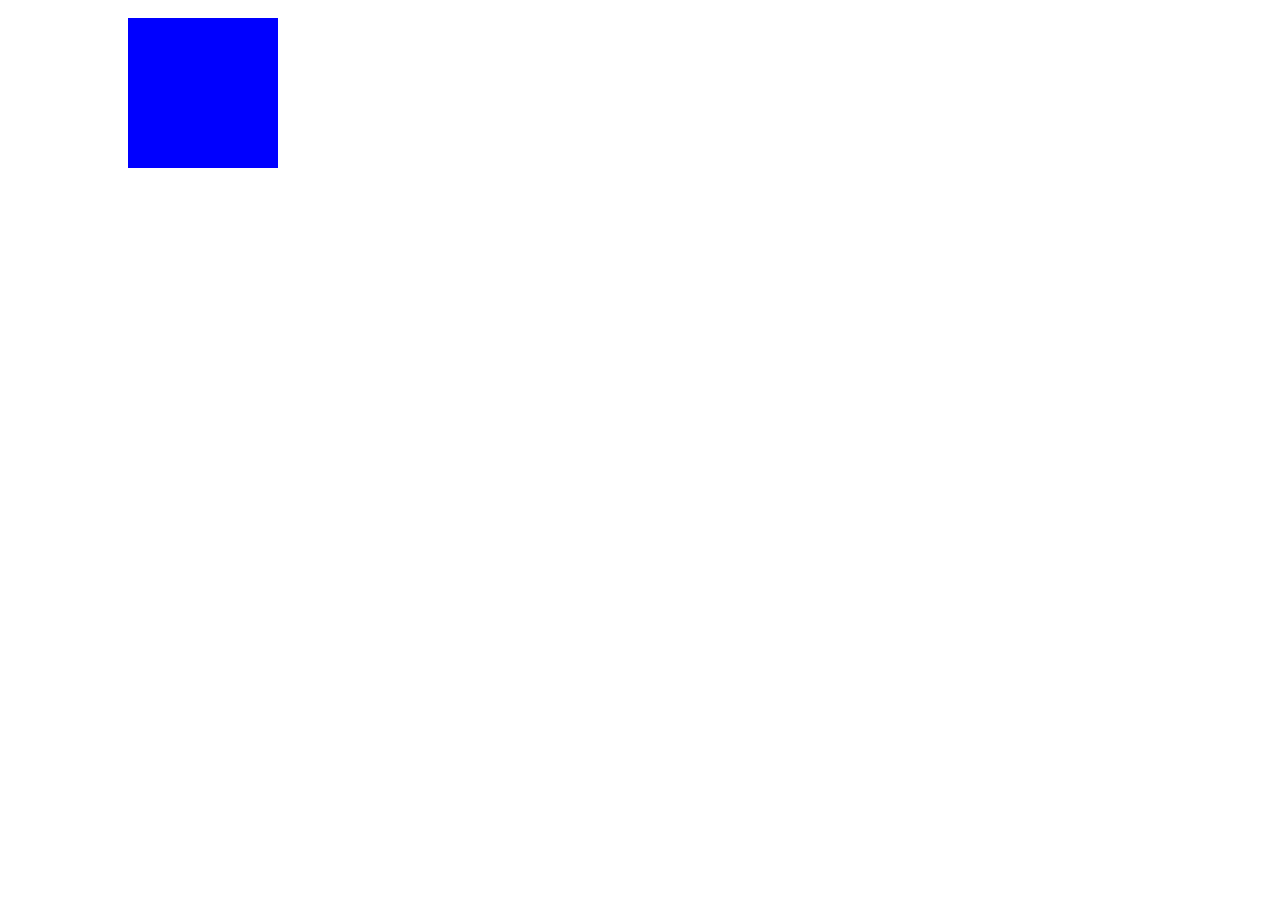
==== asgn0/asg0.html @ e71ba6ab "library loaded, draw rectangle example" ====
<!DOCTYPE html>
<html lang="en">
  <head>
    <meta charset="utf-8" />
    <title>Draw a blue rectangle (canvas version)</title>
  </head>

  <body onload="main()">
    <canvas id="example" width="400" height="400">
      Please use a browser that supports "canvas"
    </canvas>
    <script src="lib/cuon-matrix-cse160.js"></script>
    <script src="asg0.js"></script>
  </body>
</html>
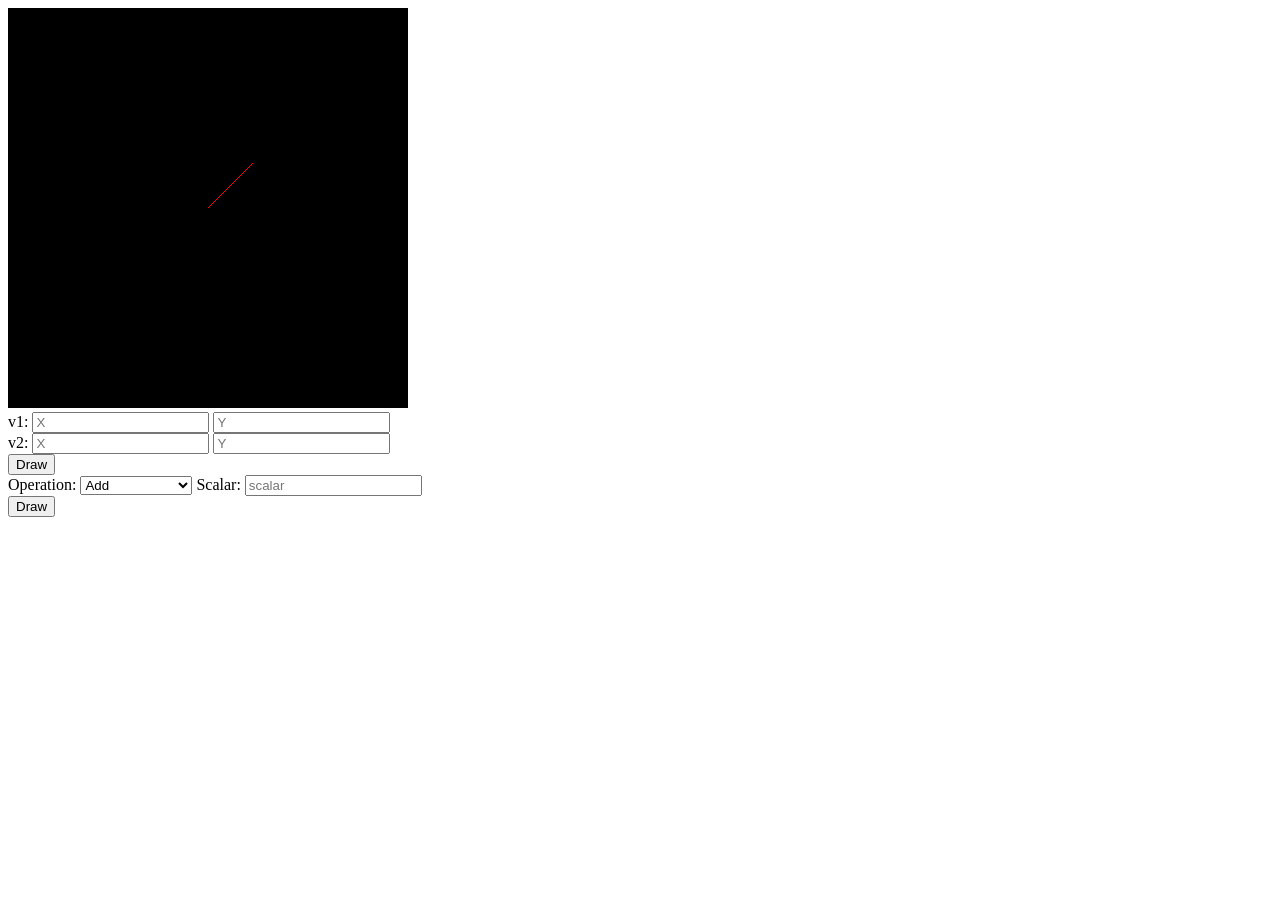
==== commit fb0f4413: "All parts of the assignment done, passed vectorTests.html" ====
--- a/asgn0/asg0.html
+++ b/asgn0/asg0.html
@@ -9,6 +9,34 @@
     <canvas id="example" width="400" height="400">
       Please use a browser that supports "canvas"
     </canvas>
+
+    <br>
+    v1:
+    <input type="text" id="xCoord_v1" placeholder="X">
+    <input type="text" id="yCoord_v1" placeholder="Y">
+    <br>
+    v2:
+    <input type="text" id="xCoord_v2" placeholder="X">
+    <input type="text" id="yCoord_v2" placeholder="Y">
+    <br>
+    <input type="button" value="Draw" onclick="handleDrawEvent()">
+    <br>
+    Operation:
+    <select id="operation">
+    <option value="add">Add</option>
+    <option value="sub">Subtract</option>
+    <option value="mul">Multiply</option>
+    <option value="div">Division</option>
+    <option value="mag">Magnitude</option>
+    <option value="norm">Normalize</option>
+    <option value="angle">Angle Between</option>
+    <option value="area">Area</option>
+    </select>
+    Scalar: <input type="number" id="scalar" placeholder="scalar">
+    <br>
+    <input type="button" value="Draw" onclick="handleDrawOperationEvent()">
+
+
     <script src="lib/cuon-matrix-cse160.js"></script>
     <script src="asg0.js"></script>
   </body>
